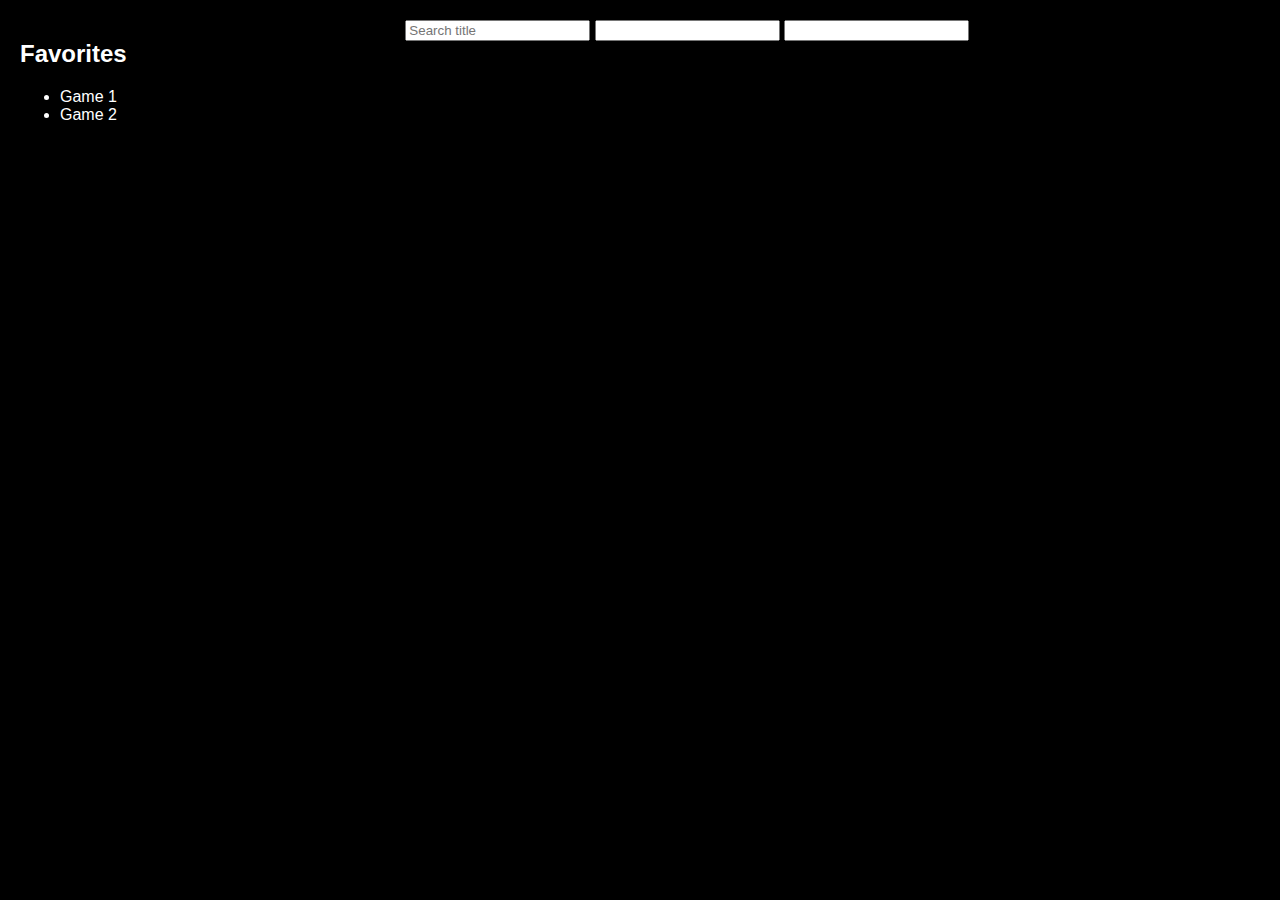
==== gamepage.html @ f037fc2b "Initial commit" ====
<!DOCTYPE html>
<html lang="en">
<head>
    <meta charset="UTF-8">
    <meta http-equiv="X-UA-Compatible" content="IE=edge">
    <meta name="viewport" content="width=device-width, initial-scale=1.0">
    <title>Document</title>
    <link rel="stylesheet" href="style.css" />
	<script src="app.js" defer></script>
</head>
<body>
    <section id="sidebar">
			<h2>Favorites</h2>
			<ul>
				<li>Game 1</li>
				<li>Game 2</li>
			</ul>
		</section>
		<section>
			<form id="header">
				<input name="title" type="text" placeholder="Search title"/>
				<input name="genre" type="dropdown"/>
				<input name="players" type="dropdown"/>
			</form>
			<ul id="game-list"></ul>
		</section>
</body>
</html>
---- style.css ----
html {
	font-family: Arial, Helvetica, sans-serif;
	background-color: #000;
	color:#fff;
}
.banner {
	background: url('img/wallpaper.jpg');
	background-size: cover;
	background-position: center;
}
.art {
	width: 256px;
	box-shadow: 0 0 20px #000;
	margin: 75px 0 0;
	translate: 0 40px;
}
.banner div {
	background-color: rgba(255 255 255 / 0.5);
	backdrop-filter: blur(50px);
}
body {
	width: 1280px;
	margin: 0 auto;
	display: grid;
	grid-template-areas:
	'sidebar profile profile';
}
#header {
	padding: 20px;
}
#sidebar {
	grid-area: sidebar;
	padding: 20px;
	width: 200px;
}
#game-profile {
	grid-area: profile;
}
#game-profile h2 {
	margin: 0 0 0 280px;
	font-size: 2em;
	padding: 0;
}
#game-profile article {
	margin-top: 20px;
}
.tag-cloud {
	list-style: none;
	margin: 0;
	padding: 0;
	font-weight: 700;
}
.tag-cloud li {
	float: left;
	padding: 10px;
	background-color: #888;
	color: #fff;
	border-radius: 15px;
	margin: 10px 10px 10px 0;
}
.carousel {	
	overflow: hidden;
	white-space: nowrap;
	margin: 20px 10px;
	position: relative;
}
.carousel section {
	height: 200px;
	padding: 0 50px;
	width: calc(100% - 50px)
}
.carousel a {
	position: absolute;
	font-size: 2em;
	display: block;
	height: 100%;
	padding: 75px 10px;
	width: 35px;
}
.carousel .left {
	left:0;
}
.carousel .right {
	right:0;
}
.carousel section img {
	height: 200px;
}
#game-list {
	list-style: none;
	display: grid;
	grid-template-columns: 1fr 1fr 1fr 1fr 1fr 1fr;
}
#game-list li {
	width:200px;
	height:200px;
	background:radial-gradient(circle, rgba(101,101,101,1) 0%, rgba(85,85,85,1) 100%);
	position: relative;
	transition: scale 100ms;
}
#game-list li:hover {
	scale:1.1;
	z-index: 99;
}
#game-list h2 {
	position: absolute;
	bottom: 0;
	font-size: 1em;
	color: #fff;
	background-color: rgba(0 0 0 / 0.5);
	width: 100%;
	margin: 0;
	height: 3rem;
	padding: 5px;
	box-sizing: border-box;
	backdrop-filter: blur(1px);
}
#game-list img {
	width: 200px;
	z-index: -10;
	display: block;
}
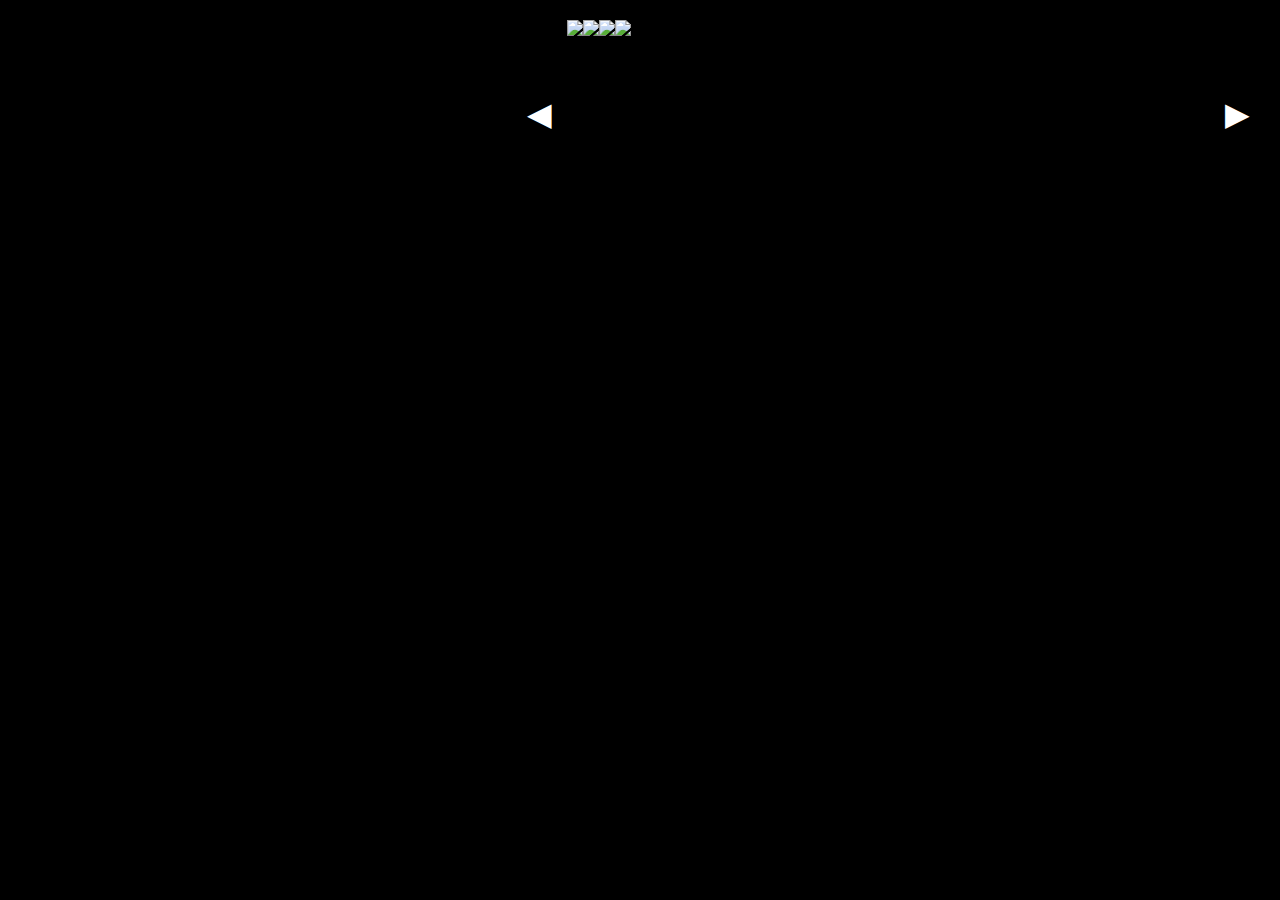
==== commit 0f983b7c: "Finished front-end visual requirements and completed 14 requirements" ====
--- a/gamepage.html
+++ b/gamepage.html
@@ -1,28 +1,43 @@
 <!DOCTYPE html>
-<html lang="en">
-<head>
-    <meta charset="UTF-8">
-    <meta http-equiv="X-UA-Compatible" content="IE=edge">
-    <meta name="viewport" content="width=device-width, initial-scale=1.0">
-    <title>Document</title>
-    <link rel="stylesheet" href="style.css" />
-	<script src="app.js" defer></script>
-</head>
-<body>
-    <section id="sidebar">
-			<h2>Favorites</h2>
-			<ul>
-				<li>Game 1</li>
-				<li>Game 2</li>
-			</ul>
+<html>
+	<head>
+		<meta charset="UTF-8">
+        <meta http-equiv="X-UA-Compatible" content="IE=edge">
+        <meta name="viewport" content="width=device-width, initial-scale=1.0">
+        <title>Document</title>
+		<link href="style.css" rel="stylesheet"/>
+        <link rel="preconnect" href="https://fonts.gstatic.com">
+        <link href="https://fonts.googleapis.com/css2?family=Bebas+Neue&display=swap" rel="stylesheet">
+		<script src="app.js" type="module" defer></script>
+	</head>
+	<body>
+		<form id="header">
+		</form>
+		<section id="sidebar">
 		</section>
-		<section>
-			<form id="header">
-				<input name="title" type="text" placeholder="Search title"/>
-				<input name="genre" type="dropdown"/>
-				<input name="players" type="dropdown"/>
-			</form>
-			<ul id="game-list"></ul>
+		<section id="game-profile">
+			<div>
+				<div class="banner">
+				</div>
+				<div>
+					<h2></h2>
+					<div class="carousel">
+						<a class="left">◀</a>
+						<a class="right">▶</a>
+						<section>
+							<img src="./img/screenshot1.jpg"/><img src="./img/screenshot2.jpg"/><img src="./img/screenshot3.jpg"/><img src="./img/screenshot4.jpg"/>
+						</section>
+					</div>
+					<article></article>
+					<div>
+						<p id="developer"></p>
+						<p id="publisher"></p>
+						<p id="genre"></p>
+						<p id="release-date"></p>
+					</div>
+					<ul class="tag-cloud"></ul>
+				</div>
+			</div>
 		</section>
-</body>
+	</body>
 </html>--- a/style.css
+++ b/style.css
@@ -32,9 +32,13 @@
 	grid-area: sidebar;
 	padding: 20px;
 	width: 200px;
+    position: fixed;
+    top: 0;
+    left: 0;
 }
 #game-profile {
 	grid-area: profile;
+    margin-left: 220px;
 }
 #game-profile h2 {
 	margin: 0 0 0 280px;
@@ -89,17 +93,17 @@
 #game-list {
 	list-style: none;
 	display: grid;
-	grid-template-columns: 1fr 1fr 1fr 1fr 1fr 1fr;
+	grid-template-columns: 1fr 1fr 1fr 1fr 1fr;
+    margin-left: 220px;
 }
 #game-list li {
 	width:200px;
 	height:200px;
-	background:radial-gradient(circle, rgba(101,101,101,1) 0%, rgba(85,85,85,1) 100%);
 	position: relative;
 	transition: scale 100ms;
 }
 #game-list li:hover {
-	scale:1.1;
+	scale: 1.1;
 	z-index: 99;
 }
 #game-list h2 {
@@ -114,9 +118,34 @@
 	padding: 5px;
 	box-sizing: border-box;
 	backdrop-filter: blur(1px);
+    font-family: Bebas Neue, Helvetica, sans-serif;
+    font-size: 19px;
 }
 #game-list img {
 	width: 200px;
 	z-index: -10;
 	display: block;
+}
+
+#genres {
+    margin-top: 20px;
+    margin-bottom: 20px;
+}
+@media only screen and (max-width: 768px) {
+	body {
+		width: 100%;
+		grid-template-areas:
+			'profile'
+			'sidebar';
+		grid-template-columns: 1fr;
+		grid-template-rows: 1fr;
+        }
+    #game-list {
+        display: flex;
+        flex-direction: column;
+        }
+    #game-list li {
+        width: 100%;
+        height: auto;
+    }
 }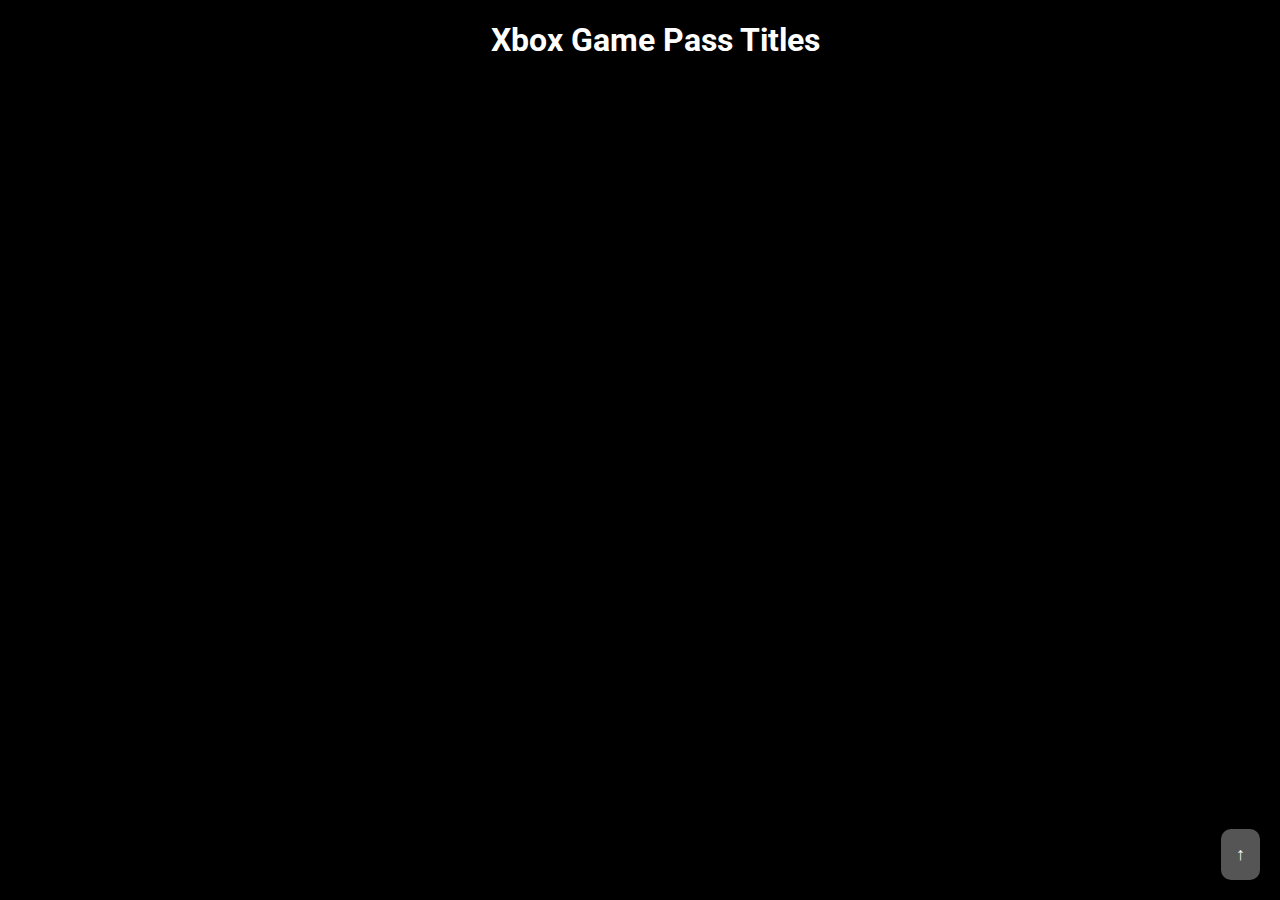
==== commit 4542c001: "Completed seventeen requirements" ====
--- a/gamepage.html
+++ b/gamepage.html
@@ -4,40 +4,40 @@
 		<meta charset="UTF-8">
         <meta http-equiv="X-UA-Compatible" content="IE=edge">
         <meta name="viewport" content="width=device-width, initial-scale=1.0">
-        <title>Document</title>
+        <title>Game</title>
+		<link rel="shortcut icon" type="image/png" href="images/icons8-xbox-32.png"/>
 		<link href="style.css" rel="stylesheet"/>
         <link rel="preconnect" href="https://fonts.gstatic.com">
         <link href="https://fonts.googleapis.com/css2?family=Bebas+Neue&display=swap" rel="stylesheet">
-		<script src="app.js" type="module" defer></script>
+		<link rel="preconnect" href="https://fonts.googleapis.com">
+        <link href="https://fonts.googleapis.com/css2?family=Roboto&display=swap" rel="stylesheet">
+		<script src="profile.js" type="module" defer></script>
 	</head>
 	<body>
-		<form id="header">
-		</form>
 		<section id="sidebar">
+			<div>
+				<p id="developer"></p>
+				<p id="publisher"></p>
+				<p id="genre"></p>
+				<p id="release-date"></p>
+			</div>
 		</section>
-		<section id="game-profile">
-			<div>
+		<main>
+		<h1><a href="./">Xbox Game Pass Titles</a></h1>
+			<section id="game-profile">
+				<div>
 				<div class="banner">
 				</div>
 				<div>
-					<h2></h2>
 					<div class="carousel">
-						<a class="left">◀</a>
-						<a class="right">▶</a>
-						<section>
-							<img src="./img/screenshot1.jpg"/><img src="./img/screenshot2.jpg"/><img src="./img/screenshot3.jpg"/><img src="./img/screenshot4.jpg"/>
+						<section id="screenshots">
 						</section>
 					</div>
+					<h2></h2>
 					<article></article>
-					<div>
-						<p id="developer"></p>
-						<p id="publisher"></p>
-						<p id="genre"></p>
-						<p id="release-date"></p>
-					</div>
 					<ul class="tag-cloud"></ul>
-				</div>
-			</div>
 		</section>
+	</main>
+	<button id="topBtn">&#8593;</button>
 	</body>
 </html>--- a/style.css
+++ b/style.css
@@ -1,151 +1,211 @@
 html {
-	font-family: Arial, Helvetica, sans-serif;
-	background-color: #000;
-	color:#fff;
-}
+  font-family: Arial, Helvetica, sans-serif;
+  background-color: #000;
+  color: #fff;
+}
+
+h1 {
+  text-align: center;
+}
+
+h1 a:link,
+a:visited {
+  color: white;
+  text-decoration: none;
+  transition: text-shadow 500ms;
+}
+
+h1 a:hover {
+  text-shadow: 0 0 10px #fff;
+}
+
 .banner {
-	background: url('img/wallpaper.jpg');
-	background-size: cover;
-	background-position: center;
-}
-.art {
-	width: 256px;
-	box-shadow: 0 0 20px #000;
-	margin: 75px 0 0;
-	translate: 0 40px;
-}
+  background-size: cover;
+  background-position: center;
+}
+
+.banner img {
+  width: 1090px;
+  height: auto;
+}
+
 .banner div {
-	background-color: rgba(255 255 255 / 0.5);
-	backdrop-filter: blur(50px);
-}
+  background-color: rgba(255 255 255 / 0.5);
+  backdrop-filter: blur(50px);
+}
+
 body {
-	width: 1280px;
-	margin: 0 auto;
-	display: grid;
-	grid-template-areas:
-	'sidebar profile profile';
-}
+  font-family: "Roboto", sans-serif;
+  width: 1280px;
+  margin: 0 auto;
+  display: grid;
+  grid-template-areas: "sidebar profile profile";
+}
+
 #header {
-	padding: 20px;
-}
+  padding: 20px;
+}
+
 #sidebar {
-	grid-area: sidebar;
-	padding: 20px;
-	width: 200px;
-    position: fixed;
-    top: 0;
-    left: 0;
-}
+  grid-area: sidebar;
+  padding: 20px;
+  width: 200px;
+  position: fixed;
+  top: 0;
+  left: 0;
+}
+
 #game-profile {
-	grid-area: profile;
-    margin-left: 220px;
-}
+  grid-area: profile;
+  margin-left: 220px;
+}
+
 #game-profile h2 {
-	margin: 0 0 0 280px;
-	font-size: 2em;
-	padding: 0;
-}
+  font-size: 2em;
+  padding: 0;
+}
+
 #game-profile article {
-	margin-top: 20px;
-}
+  margin-top: 20px;
+}
+
 .tag-cloud {
-	list-style: none;
-	margin: 0;
-	padding: 0;
-	font-weight: 700;
-}
+  list-style: none;
+  margin: 0;
+  padding: 40px;
+  font-weight: 700;
+}
+
 .tag-cloud li {
-	float: left;
-	padding: 10px;
-	background-color: #888;
-	color: #fff;
-	border-radius: 15px;
-	margin: 10px 10px 10px 0;
-}
-.carousel {	
-	overflow: hidden;
-	white-space: nowrap;
-	margin: 20px 10px;
-	position: relative;
-}
+  float: left;
+  padding: 10px;
+  background-color: #888;
+  color: #fff;
+  border-radius: 15px;
+  margin: 10px 10px 10px 0;
+}
+
+.carousel {
+  overflow-x: scroll;
+  overflow-y: hidden;
+  white-space: nowrap;
+  position: relative;
+  width: 1090px;
+}
+
 .carousel section {
-	height: 200px;
-	padding: 0 50px;
-	width: calc(100% - 50px)
-}
-.carousel a {
-	position: absolute;
-	font-size: 2em;
-	display: block;
-	height: 100%;
-	padding: 75px 10px;
-	width: 35px;
-}
-.carousel .left {
-	left:0;
-}
-.carousel .right {
-	right:0;
-}
+  height: 200px;
+  width: calc((100% - 50px) / 4);
+}
+
 .carousel section img {
-	height: 200px;
-}
+  height: 200px;
+}
+
 #game-list {
-	list-style: none;
-	display: grid;
-	grid-template-columns: 1fr 1fr 1fr 1fr 1fr;
-    margin-left: 220px;
-}
+  list-style: none;
+  display: grid;
+  grid-template-columns: 1fr 1fr 1fr 1fr 1fr;
+  margin-left: 220px;
+}
+
 #game-list li {
-	width:200px;
-	height:200px;
-	position: relative;
-	transition: scale 100ms;
+  width: 200px;
+  height: 200px;
+  position: relative;
+  transition: scale 100ms;
 }
 #game-list li:hover {
-	scale: 1.1;
-	z-index: 99;
-}
+  scale: 1.1;
+  z-index: 99;
+}
+
 #game-list h2 {
-	position: absolute;
-	bottom: 0;
-	font-size: 1em;
-	color: #fff;
-	background-color: rgba(0 0 0 / 0.5);
-	width: 100%;
-	margin: 0;
-	height: 3rem;
-	padding: 5px;
-	box-sizing: border-box;
-	backdrop-filter: blur(1px);
-    font-family: Bebas Neue, Helvetica, sans-serif;
-    font-size: 19px;
-}
+  position: absolute;
+  bottom: 0;
+  font-size: 1em;
+  color: #fff;
+  background-color: rgba(0 0 0 / 0.5);
+  width: 100%;
+  margin: 0;
+  height: 3rem;
+  padding: 5px;
+  box-sizing: border-box;
+  backdrop-filter: blur(1px);
+  font-family: Bebas Neue, Helvetica, sans-serif;
+  font-size: 19px;
+}
+
 #game-list img {
-	width: 200px;
-	z-index: -10;
-	display: block;
+  width: 200px;
+  z-index: -10;
+  display: block;
 }
 
 #genres {
-    margin-top: 20px;
-    margin-bottom: 20px;
-}
+  margin-top: 20px;
+  margin-bottom: 20px;
+}
+
+#topBtn {
+  position: fixed;
+  bottom: 20px;
+  right: 20px;
+  background-color: #555;
+  color: #fff;
+  border: none;
+  outline: none;
+  cursor: pointer;
+  padding: 15px;
+  border-radius: 10px;
+  font-size: 18px;
+}
+
+#topBtn:hover {
+  background-color: #333;
+}
+
+.full-size-image {
+  max-width: 80%;
+  max-height: 80%;
+  object-fit: contain;
+}
+
+.overlay {
+  position: fixed;
+  top: 0;
+  left: 0;
+  width: 100%;
+  height: 100%;
+  background-color: rgba(0, 0, 0, 0.8);
+  z-index: 9999;
+  display: flex;
+  justify-content: center;
+  align-items: center;
+}
+
+.overlay img {
+  margin: auto;
+  max-width: 80%;
+  max-height: 80%;
+  object-fit: contain;
+}
+
 @media only screen and (max-width: 768px) {
-	body {
-		width: 100%;
-		grid-template-areas:
-			'profile'
-			'sidebar';
-		grid-template-columns: 1fr;
-		grid-template-rows: 1fr;
-        }
-    #game-list {
-        display: flex;
-        flex-direction: column;
-        }
-    #game-list li {
-        width: 100%;
-        height: auto;
-    }
-}+  body {
+    width: 100%;
+    grid-template-areas:
+      "profile"
+      "sidebar";
+    grid-template-columns: 1fr;
+    grid-template-rows: 1fr;
+  }
+  #game-list {
+    display: flex;
+    flex-direction: column;
+  }
+  #game-list li {
+    width: 100%;
+    height: auto;
+  }
+}
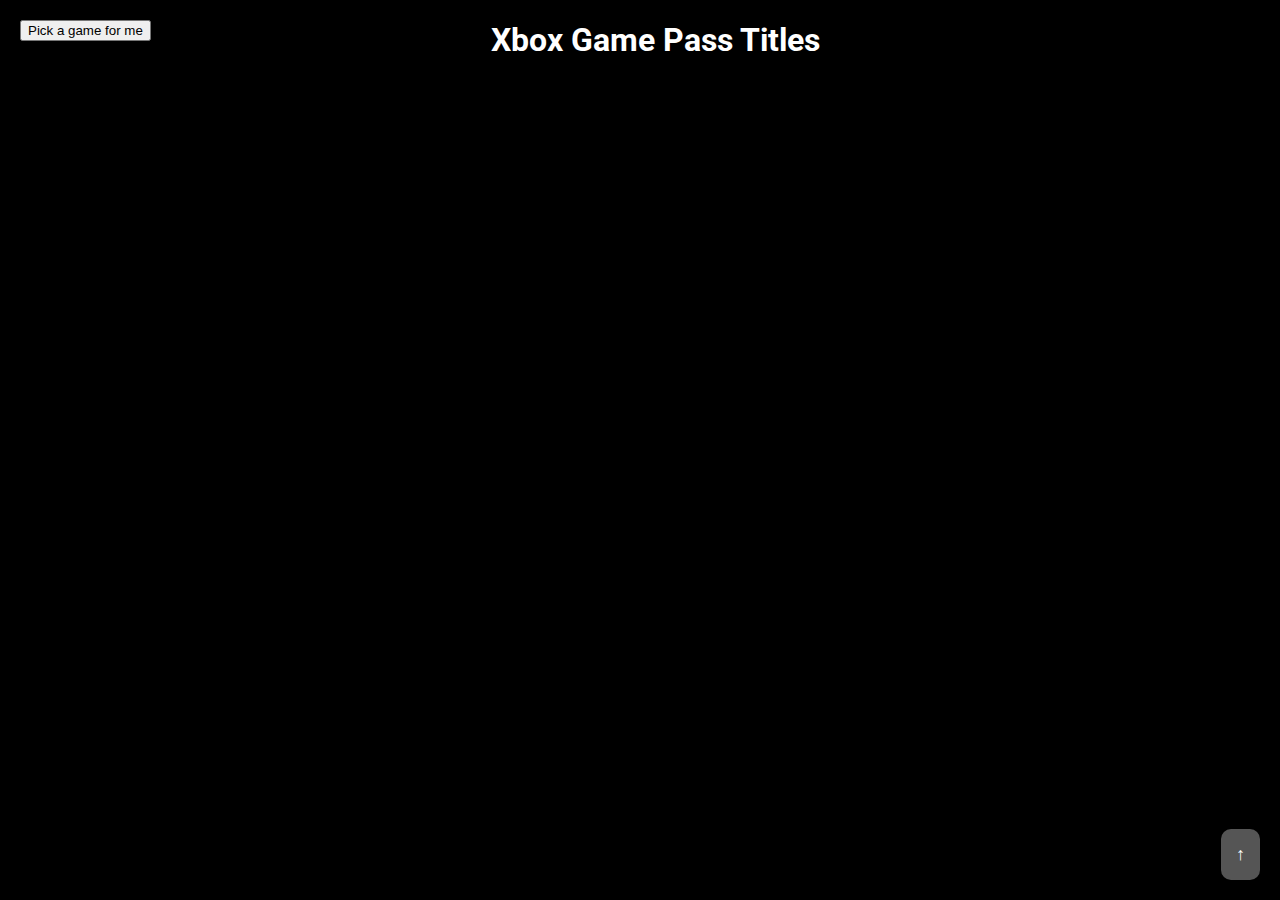
==== commit 5d05f01a: "Added random game button to game page" ====
--- a/gamepage.html
+++ b/gamepage.html
@@ -15,6 +15,9 @@
 	</head>
 	<body>
 		<section id="sidebar">
+			<form id="button">
+        <button type="submit" placeholder>Pick a game for me</button>
+      </form>
 			<div>
 				<p id="developer"></p>
 				<p id="publisher"></p>
--- a/style.css
+++ b/style.css
@@ -1,170 +1,171 @@
 html {
-  font-family: Arial, Helvetica, sans-serif;
-  background-color: #000;
-  color: #fff;
+	font-family: Arial, Helvetica, sans-serif;
+	background-color: #000;
+	color: #fff;
 }
 
 h1 {
-  text-align: center;
-}
-
-h1 a:link,
-a:visited {
-  color: white;
-  text-decoration: none;
-  transition: text-shadow 500ms;
+	text-align: center;
+}
+
+h1 a:link, a:visited {
+	color: white;
+	text-decoration: none;
+	transition: text-shadow 500ms;
 }
 
 h1 a:hover {
-  text-shadow: 0 0 10px #fff;
+	text-shadow: 0 0 10px #fff;
 }
 
 .banner {
-  background-size: cover;
-  background-position: center;
+	background-size: cover;
+	background-position: center;
 }
 
 .banner img {
-  width: 1090px;
-  height: auto;
+    width: 1090px;
+    height: auto;
 }
 
 .banner div {
-  background-color: rgba(255 255 255 / 0.5);
-  backdrop-filter: blur(50px);
+	background-color: rgba(255 255 255 / 0.5);
+	backdrop-filter: blur(50px);
 }
 
 body {
-  font-family: "Roboto", sans-serif;
-  width: 1280px;
-  margin: 0 auto;
-  display: grid;
-  grid-template-areas: "sidebar profile profile";
+    font-family: 'Roboto', sans-serif;
+	width: 1280px;
+	margin: 0 auto;
+	display: grid;
+	grid-template-areas:
+	'sidebar profile profile';
 }
 
 #header {
-  padding: 20px;
+	padding: 20px;
 }
 
 #sidebar {
-  grid-area: sidebar;
-  padding: 20px;
-  width: 200px;
-  position: fixed;
-  top: 0;
-  left: 0;
+	grid-area: sidebar;
+	padding: 20px;
+	width: 200px;
+    position: fixed;
+    top: 0;
+    left: 0;
 }
 
 #game-profile {
-  grid-area: profile;
-  margin-left: 220px;
+	grid-area: profile;
+    margin-left: 220px;
 }
 
 #game-profile h2 {
-  font-size: 2em;
-  padding: 0;
+	font-size: 2em;
+	padding: 0;
 }
 
 #game-profile article {
-  margin-top: 20px;
+	margin-top: 20px;
 }
 
 .tag-cloud {
-  list-style: none;
-  margin: 0;
-  padding: 40px;
-  font-weight: 700;
+	list-style: none;
+	margin: 0;
+	padding: 40px;
+	font-weight: 700;
 }
 
 .tag-cloud li {
-  float: left;
-  padding: 10px;
-  background-color: #888;
-  color: #fff;
-  border-radius: 15px;
-  margin: 10px 10px 10px 0;
-}
-
-.carousel {
-  overflow-x: scroll;
-  overflow-y: hidden;
-  white-space: nowrap;
-  position: relative;
-  width: 1090px;
+	float: left;
+	padding: 10px;
+	background-color: #888;
+	color: #fff;
+	border-radius: 15px;
+	margin: 10px 10px 10px 0;
+}
+
+.carousel {	
+	overflow-x: scroll;
+    overflow-y: hidden;
+	white-space: nowrap;
+	position: relative;
+    width: 1090px;
 }
 
 .carousel section {
-  height: 200px;
-  width: calc((100% - 50px) / 4);
+	height: 200px;
+	width: calc((100% - 50px) / 4);
 }
 
 .carousel section img {
-  height: 200px;
+	height: 200px;
 }
 
 #game-list {
-  list-style: none;
-  display: grid;
-  grid-template-columns: 1fr 1fr 1fr 1fr 1fr;
-  margin-left: 220px;
+	list-style: none;
+	display: grid;
+	grid-template-columns: 1fr 1fr 1fr 1fr 1fr;
+    margin-left: 220px;
 }
 
 #game-list li {
-  width: 200px;
-  height: 200px;
-  position: relative;
-  transition: scale 100ms;
+	width:200px;
+	height:200px;
+	position: relative;
+	transition: scale 100ms;
 }
 #game-list li:hover {
-  scale: 1.1;
-  z-index: 99;
+	scale: 1.1;
+	z-index: 99;
 }
 
 #game-list h2 {
-  position: absolute;
-  bottom: 0;
-  font-size: 1em;
-  color: #fff;
-  background-color: rgba(0 0 0 / 0.5);
-  width: 100%;
-  margin: 0;
-  height: 3rem;
-  padding: 5px;
-  box-sizing: border-box;
-  backdrop-filter: blur(1px);
-  font-family: Bebas Neue, Helvetica, sans-serif;
-  font-size: 19px;
-}
+	position: absolute;
+	bottom: 0;
+	font-size: 1em;
+	color: #fff;
+	background-color: rgba(0 0 0 / 0.5);
+	width: 100%;
+	margin: 0;
+	height: 3rem;
+	padding: 5px;
+	box-sizing: border-box;
+	backdrop-filter: blur(1px);
+    font-family: Bebas Neue, Helvetica, sans-serif;
+    font-size: 19px;
+}
+
 
 #game-list img {
-  width: 200px;
-  z-index: -10;
-  display: block;
+	width: 200px;
+	z-index: -10;
+	display: block;
 }
 
 #genres {
-  margin-top: 20px;
-  margin-bottom: 20px;
+    margin-top: 20px;
+    margin-bottom: 20px;
 }
 
 #topBtn {
-  position: fixed;
-  bottom: 20px;
-  right: 20px;
-  background-color: #555;
-  color: #fff;
-  border: none;
-  outline: none;
-  cursor: pointer;
-  padding: 15px;
-  border-radius: 10px;
-  font-size: 18px;
-}
+    position: fixed;
+    bottom: 20px;
+    right: 20px;
+    background-color: #555;
+    color: #fff;
+    border: none;
+    outline: none;
+    cursor: pointer;
+    padding: 15px;
+    border-radius: 10px;
+    font-size: 18px;
+  }
 
 #topBtn:hover {
-  background-color: #333;
-}
-
+    background-color: #333;
+  }
+  
 .full-size-image {
   max-width: 80%;
   max-height: 80%;
@@ -192,20 +193,20 @@
 }
 
 @media only screen and (max-width: 768px) {
-  body {
-    width: 100%;
-    grid-template-areas:
-      "profile"
-      "sidebar";
-    grid-template-columns: 1fr;
-    grid-template-rows: 1fr;
-  }
-  #game-list {
-    display: flex;
-    flex-direction: column;
-  }
-  #game-list li {
-    width: 100%;
-    height: auto;
-  }
-}
+	body {
+		width: 100%;
+		grid-template-areas:
+			'profile'
+			'sidebar';
+		grid-template-columns: 1fr;
+		grid-template-rows: 1fr;
+        }
+    #game-list {
+        display: flex;
+        flex-direction: column;
+        }
+    #game-list li {
+        width: 100%;
+        height: auto;
+    }
+}